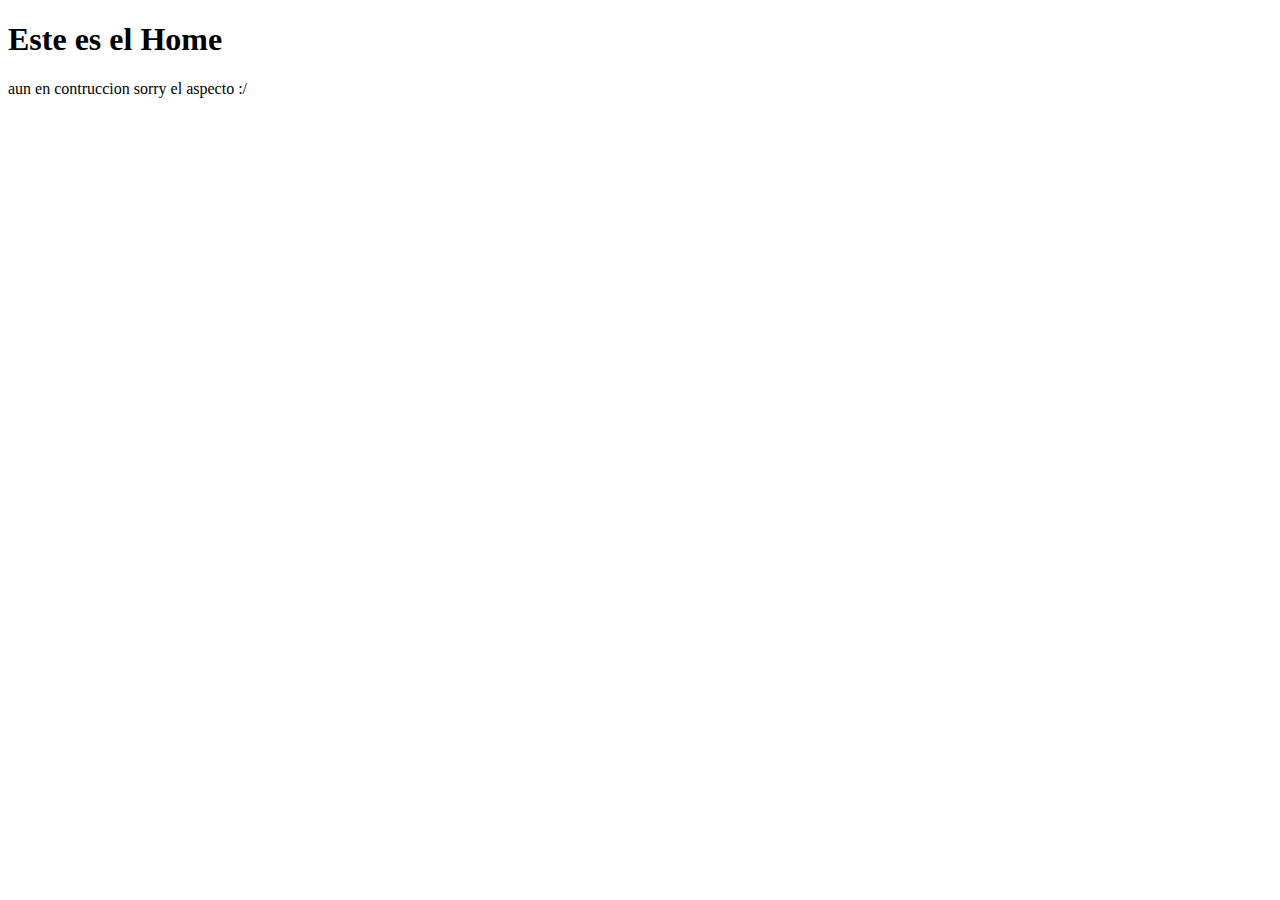
==== src/main/resources/templates/index.html @ f8cfb760 "Una horrible pagina que le faaalta muucho por terminar sorry por el aspecto :(" ====
<!DOCTYPE html>
<html lang="es" xmlns:th="http://www.thymeleaf.org">
<head>
    <meta charset="UTF-8">
    <title>Home</title>
</head>
<body>
<div th:replace="~{nav::nav}"></div>
<h1>Este es el Home</h1>
<h7>aun en contruccion sorry el aspecto :/ </h7>
</body>
</html>
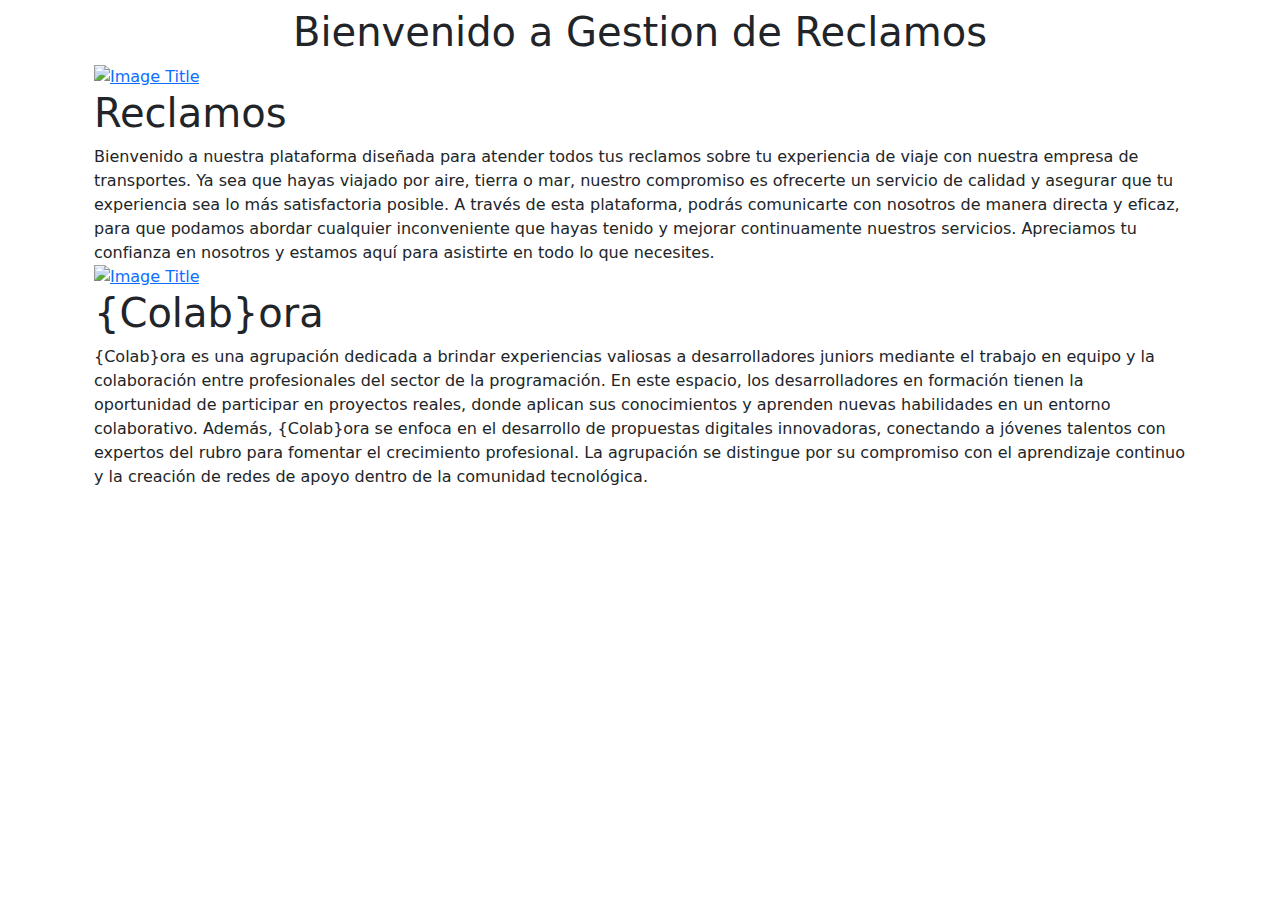
==== commit 352546ed: "Adding the style, some logic to the controllers, and resolving some issues related to the users crea" ====
--- a/src/main/resources/templates/index.html
+++ b/src/main/resources/templates/index.html
@@ -1,12 +1,75 @@
-<!DOCTYPE html>
+<!Doctype html>
 <html lang="es" xmlns:th="http://www.thymeleaf.org">
 <head>
     <meta charset="UTF-8">
+    <meta name="viewport"
+          content="width=device-width, user-scalable=no, initial-scale=1.0, maximum-scale=1.0, minimum-scale=1.0">
+    <meta http-equiv="X-UA-Compatible" content="ie=edge">
+    <link href="https://cdn.jsdelivr.net/npm/bootstrap@5.3.3/dist/css/bootstrap.min.css" rel="stylesheet"
+          integrity="sha384-QWTKZyjpPEjISv5WaRU9OFeRpok6YctnYmDr5pNlyT2bRjXh0JMhjY6hW+ALEwIH" crossorigin="anonymous">
+    <!--Style sheet -->
+    <link rel="stylesheet" th:href="@{/style.css}">
+    <!-- Font Awesome -->
+    <link
+            rel="stylesheet"
+            href="https://cdnjs.cloudflare.com/ajax/libs/font-awesome/6.0.0/css/all.min.css"
+    />
+    <!-- Google Fonts Roboto -->
+    <link
+            rel="stylesheet"
+            href="https://fonts.googleapis.com/css2?family=Roboto:wght@300;400;500;700;900&display=swap"
+    />
+    <!-- MDB -->
+    <link rel="stylesheet" href="css/mdb.min.css"/>
+    <!-- Favicon-->
+    <link rel="shortcut icon" th:href="@{/favicon_io/favicon.ico}" type="image/x-icon">
     <title>Home</title>
 </head>
 <body>
-<div th:replace="~{nav::nav}"></div>
-<h1>Este es el Home</h1>
-<h7>aun en contruccion sorry el aspecto :/ </h7>
+<div class="container">
+    <div th:replace="~{nav::nav}"></div>
+    <div class="container py-2">
+        <div class="h1 text-center text-dark" id="pageHeaderTitle">Bienvenido a Gestion de Reclamos</div>
+
+        <article class="postcard light blue">
+            <a class="postcard__img_link" th:href="@{/complains}">
+                <img class="postcard__img" src="https://picsum.photos/1000/1000" alt="Image Title"/>
+            </a>
+            <div class="postcard__text t-dark">
+                <h1 class="postcard__title blue"><a th:href="@{/complains}">Reclamos</a></h1>
+                <div class="postcard__bar"></div>
+                <div class="postcard__preview-txt">Bienvenido a nuestra plataforma diseñada para atender todos tus
+                    reclamos sobre tu experiencia de viaje con nuestra empresa de transportes. Ya sea que hayas viajado
+                    por aire, tierra o mar, nuestro compromiso es ofrecerte un servicio de calidad y asegurar que tu
+                    experiencia sea lo más satisfactoria posible. A través de esta plataforma, podrás comunicarte con
+                    nosotros de manera directa y eficaz, para que podamos abordar cualquier inconveniente que hayas
+                    tenido y mejorar continuamente nuestros servicios. Apreciamos tu confianza en nosotros y estamos
+                    aquí para asistirte en todo lo que necesites.
+                </div>
+            </div>
+        </article>
+        <article class="postcard light red">
+            <a class="postcard__img_link" th:href="@{/https://www.linkedin.com/company/colab-ora}">
+                <img class="postcard__img" src="https://picsum.photos/501/500" alt="Image Title"/>
+            </a>
+            <div class="postcard__text t-dark">
+                <h1 class="postcard__title red"><a
+                        th:href="@{/https://www.linkedin.com/company/colab-ora}">{Colab}ora</a></h1>
+                <div class="postcard__bar"></div>
+                <div class="postcard__preview-txt">{Colab}ora es una agrupación dedicada a brindar experiencias valiosas
+                    a desarrolladores juniors mediante el trabajo en equipo y la colaboración entre profesionales del
+                    sector de la programación. En este espacio, los desarrolladores en formación tienen la oportunidad
+                    de participar en proyectos reales, donde aplican sus conocimientos y aprenden nuevas habilidades en
+                    un entorno colaborativo. Además, {Colab}ora se enfoca en el desarrollo de propuestas digitales
+                    innovadoras, conectando a jóvenes talentos con expertos del rubro para fomentar el crecimiento
+                    profesional. La agrupación se distingue por su compromiso con el aprendizaje continuo y la creación
+                    de redes de apoyo dentro de la comunidad tecnológica.
+                </div>
+            </div>
+        </article>
+    </div>
+    <div th:replace="~{foot::foot}"></div>
+    <div th:replace="~{footer::footer}"></div>
+</div>
 </body>
 </html>